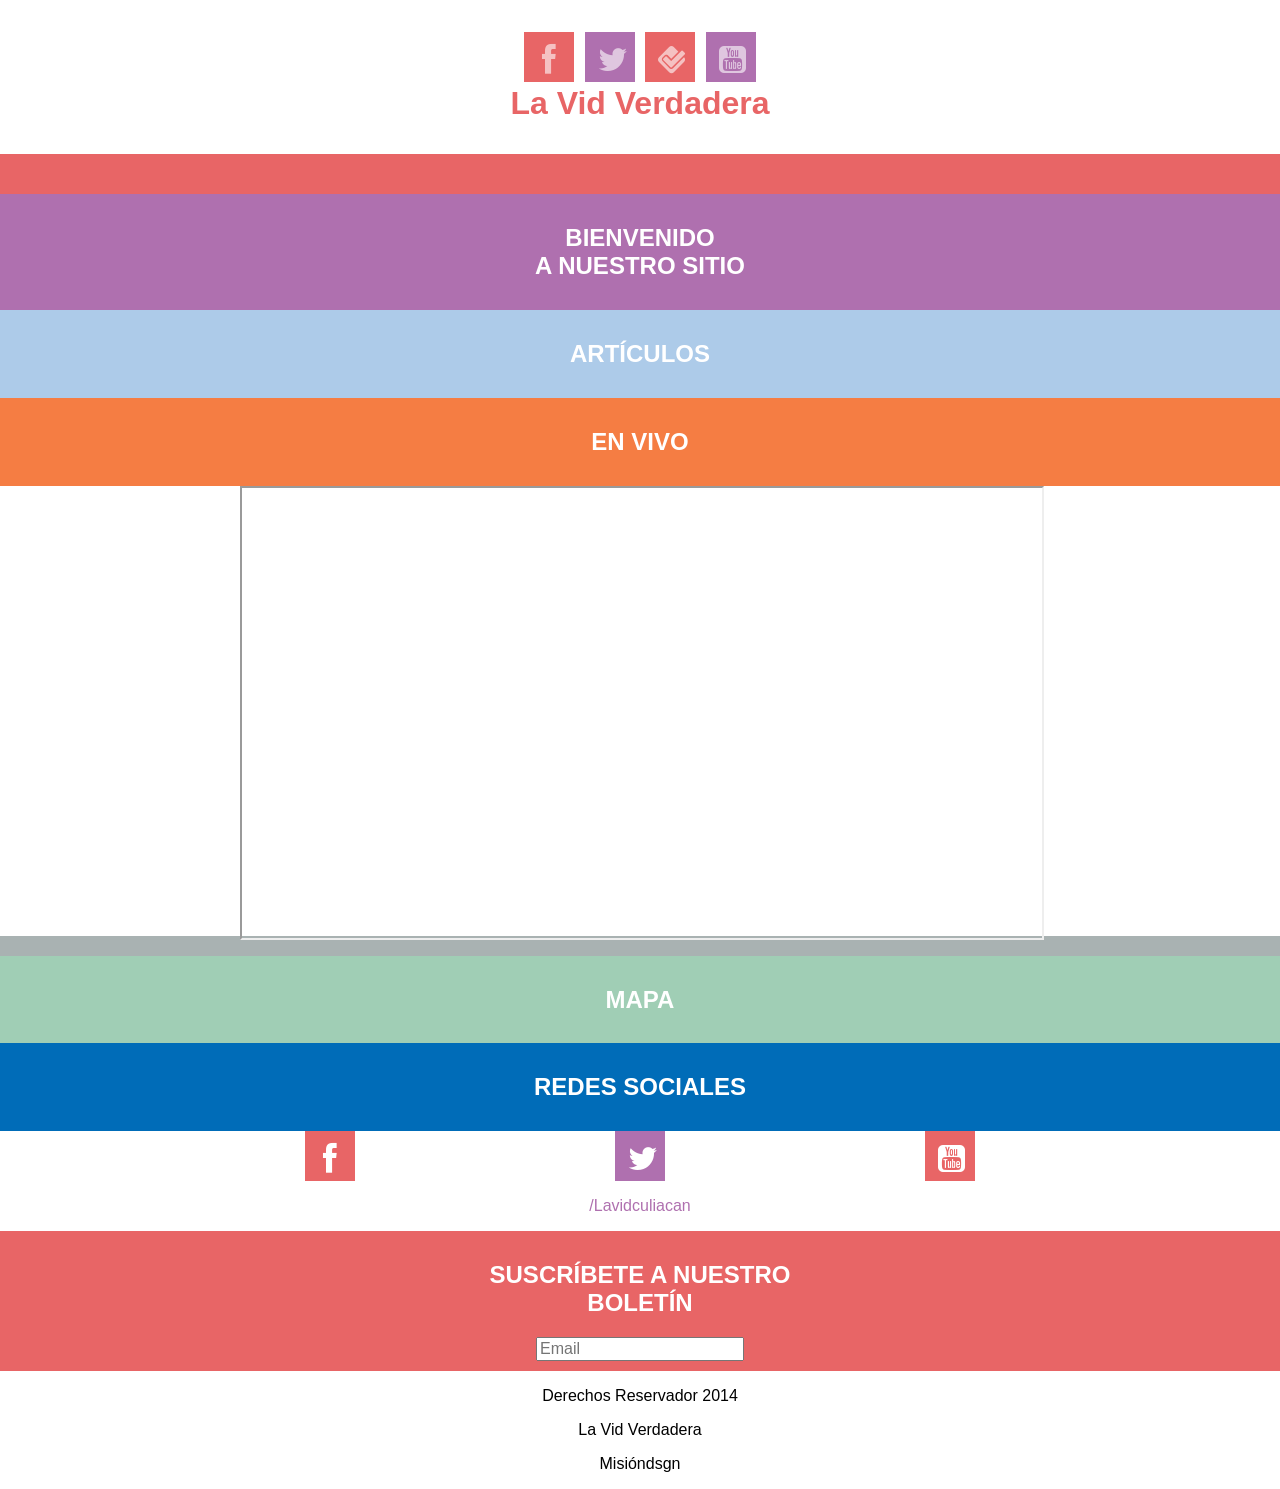
==== completo/index.html @ 692ce16f "Primer Avance Mobile First" ====
<!doctype html>
<html lang="es">
<head>
	<meta charset="UTF-8" />
	<title>Bienvenidos | La Vid Verdadera Culiacán</title>
	<link rel="stylesheet" href="css/normalize.css">
	<link rel="stylesheet" href="css/estilos.css">
	<link rel="stylesheet" href="css/font-awesome/css/font-awesome.min.css">
</head>
<body>
	<header>
		<section id="redessociales_header">
			<a href="https://www.facebook.com/lavidculiacan" class="cuadros salmon" target="_blank"><i class="fa fa-facebook rs"></i></a>
			<a href="https://twitter.com/lavidculiacan" class="cuadros lila" target="_blank"><i class="fa fa-twitter rs"></i></a>
			<a href="https://es.foursquare.com/v/iglesia-la-vid-verdadera/51ba7036498e1e3c4ad664f1" class="cuadros salmon" target="_blank"><i class="fa fa-foursquare rs"></i></a>
			<a href="http://www.youtube.com/user/LaVidCuliacan" class="cuadros lila" target="_blank"><i class="fa fa-youtube-square rs"></i></a>
		</section>
		<h1>La Vid Verdadera</h1>
	</header>
	<section id="slide">
		
	</section>
	<section id="bienvenidos">
		<h2>BIENVENIDO <br /> A NUESTRO SITIO</h2>
	</section>
	<section id="articulos">
		<h2>ARTÍCULOS</h2>
	</section>
	<section id="live">
		<h2>EN VIVO</h2>
	</section>
		<section id="contenedor">
    		<div class="videoresponsive">
    		<iframe src="//www.ustream.tv/embed/12550894?wmode=direct"></iframe>
    		</div>
	</section>
	<section id="visitanos">
		
	</section>
	<section id="map">
		<h2>MAPA</h2>
	</section>
	<section id="redessociales">
		<h2>REDES SOCIALES</h2>
	</section>
	<section id="redes">
		<a href="https://www.facebook.com/lavidculiacan" class="cuadros salmon rs"target="_blank"><i class="fa fa-facebook rs"></i></a>
		<a href="https://twitter.com/lavidculiacan" class="cuadros lila rs" target="_blank"><i class="fa fa-twitter rs"></i></a>
		<a href="http://www.youtube.com/user/LaVidCuliacan" class="cuadros salmon rs" target="_blank"><i class="fa fa-youtube-square rs"></i></a>
		<p>/Lavidculiacan</p>
	</section>
	<section id="boletin">
	<h2>SUSCRÍBETE A NUESTRO <br /> BOLETÍN</h2>
	<input type="email" id="user-email" placeholder="Email" required/>
	</section>
	<footer>
		<p class="dr">Derechos Reservador 2014</p>
		<p class="sello">La Vid Verdadera</p>
		<p class="desarrollado">Misióndsgn</p>
	</footer>

</body>
</html>
---- completo/css/estilos.css ----
body{font-size:16px;text-align:center}h1{color:#e86566;margin:.1em 0 1em}h2{color:#fff}#articulos{background:#adcbe9;padding:10px}#bienvenidos{background:#af70af;padding:10px}#boletin{background:#e86566;padding:10px}#contenedor{margin:0 auto;max-width:800px}#live{background:#f57d43;padding:10px}#map{background:#a0ceb5;padding:10px}#redes p{color:#af70af}#redessociales{background:#006cb8;padding:10px}#redessociales_header,#redessociales_header a{color:#fff}#redessociales_header i{opacity:.6}#redessociales_header i:hover{opacity:1}#slide{background:#e86566;padding:20px 0}#visitanos{background:#a9b2b2;padding:10px}.cuadros{display:inline-block;height:30px;font-size:2em;margin:1em .1em 0;padding:10px;width:30px}.lila{background:#af70af}.rs{color:#fff;margin:0 10%}.salmon{background:#e86566}.videoresponsive{height:0;margin:0 auto;padding-top:56.25%;position:relative;width:100%}.videoresponsive iframe{height:100%;left:0;position:absolute;top:0;width:100%}
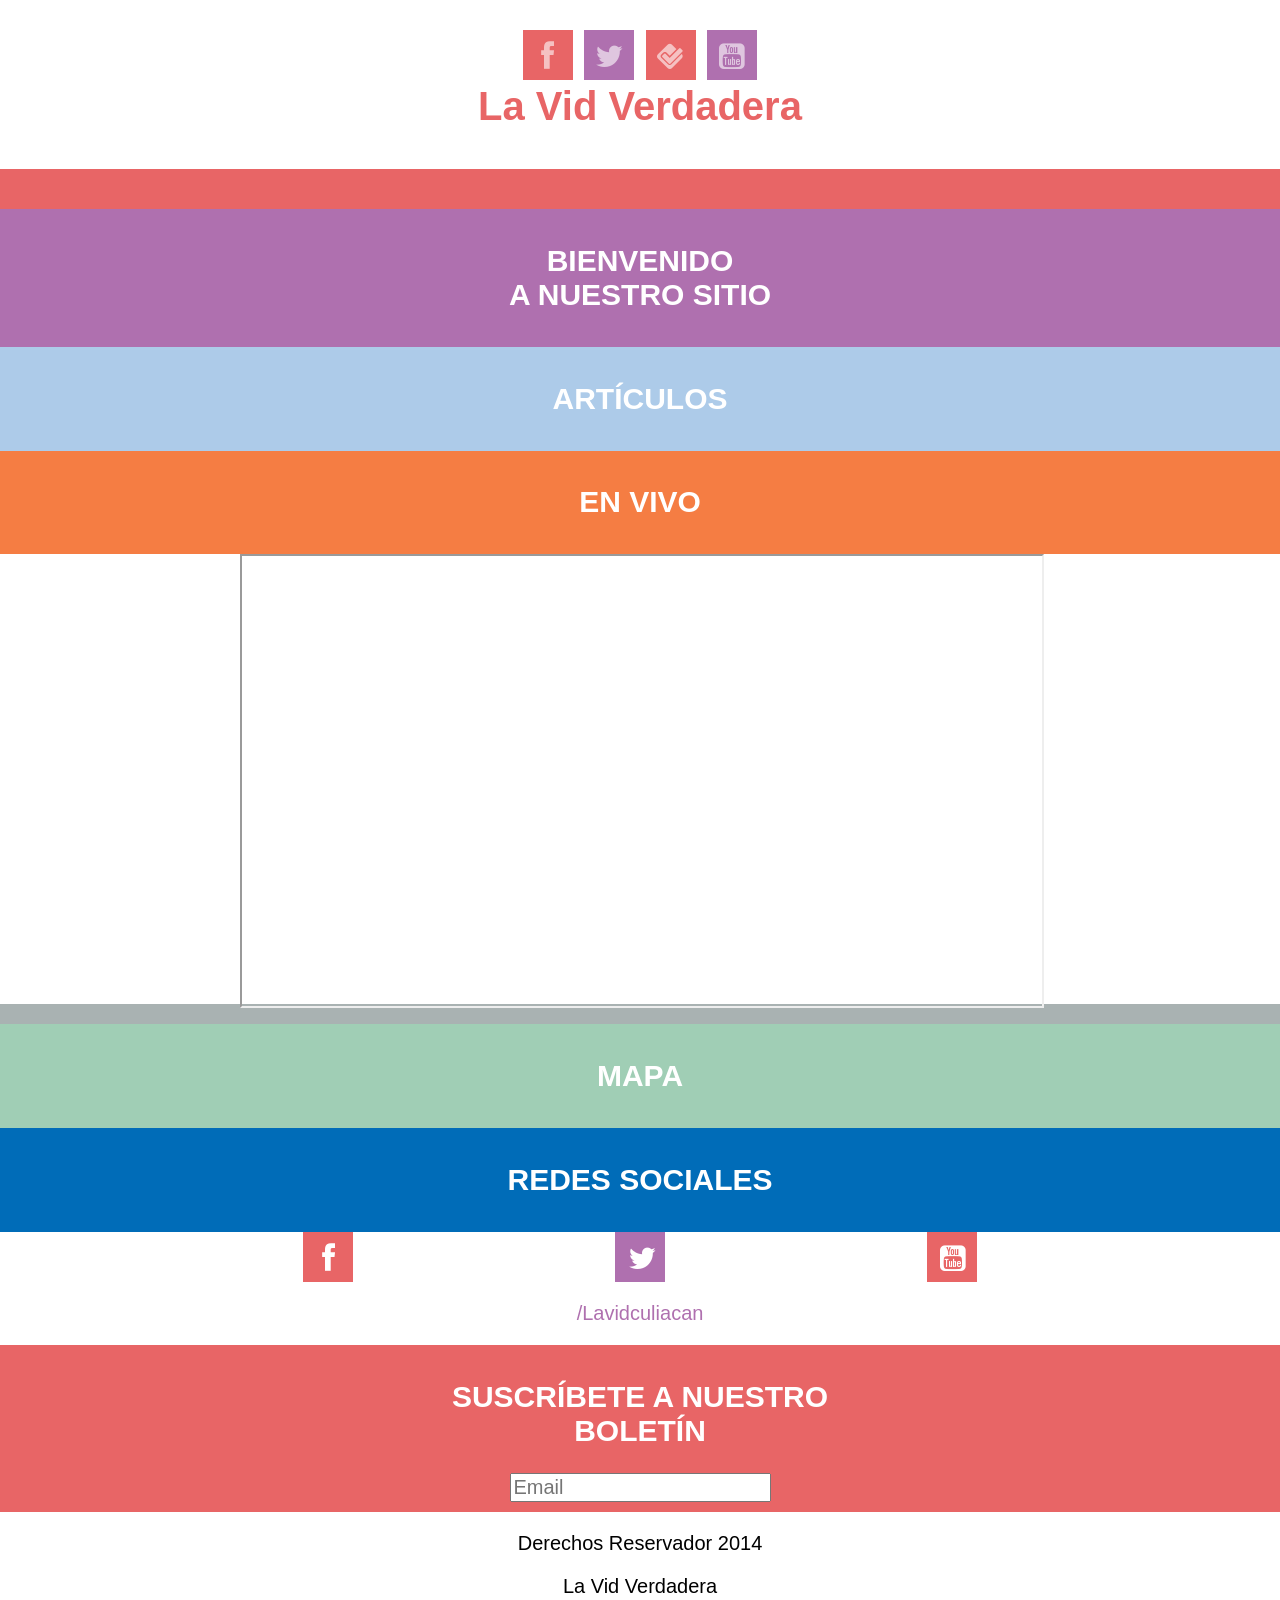
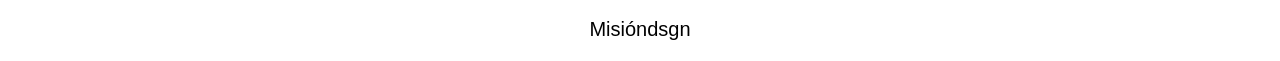
==== commit c6a3b8b5: "mas cambios" ====
--- a/completo/index.html
+++ b/completo/index.html
@@ -2,6 +2,7 @@
 <html lang="es">
 <head>
 	<meta charset="UTF-8" />
+	<meta name="viewport" content="width=device-width, initial-scale=1"/>
 	<title>Bienvenidos | La Vid Verdadera Culiacán</title>
 	<link rel="stylesheet" href="css/normalize.css">
 	<link rel="stylesheet" href="css/estilos.css">
--- a/completo/css/estilos.css
+++ b/completo/css/estilos.css
@@ -1 +1 @@
-body{font-size:16px;text-align:center}h1{color:#e86566;margin:.1em 0 1em}h2{color:#fff}#articulos{background:#adcbe9;padding:10px}#bienvenidos{background:#af70af;padding:10px}#boletin{background:#e86566;padding:10px}#contenedor{margin:0 auto;max-width:800px}#live{background:#f57d43;padding:10px}#map{background:#a0ceb5;padding:10px}#redes p{color:#af70af}#redessociales{background:#006cb8;padding:10px}#redessociales_header,#redessociales_header a{color:#fff}#redessociales_header i{opacity:.6}#redessociales_header i:hover{opacity:1}#slide{background:#e86566;padding:20px 0}#visitanos{background:#a9b2b2;padding:10px}.cuadros{display:inline-block;height:30px;font-size:2em;margin:1em .1em 0;padding:10px;width:30px}.lila{background:#af70af}.rs{color:#fff;margin:0 10%}.salmon{background:#e86566}.videoresponsive{height:0;margin:0 auto;padding-top:56.25%;position:relative;width:100%}.videoresponsive iframe{height:100%;left:0;position:absolute;top:0;width:100%}+body{font-size:20px;text-align:center;width:100%}h1{color:#e86566;margin:.1em 0 1em}h2{color:#fff}#articulos{background:#adcbe9;padding:10px}#bienvenidos{background:#af70af;padding:10px}#boletin{background:#e86566;padding:10px}#contenedor{margin:0 auto;max-width:800px}#live{background:#f57d43;padding:10px}#map{background:#a0ceb5;padding:10px}#redes p{color:#af70af}#redessociales{background:#006cb8;padding:10px}#redessociales_header,#redessociales_header a{color:#fff}#redessociales_header i{margin:0 auto;opacity:.6}#redessociales_header i:hover{opacity:1}#slide{background:#e86566;padding:20px 0}#visitanos{background:#a9b2b2;padding:10px}.cuadros{display:inline-block;height:30px;font-size:1.5em;margin:1em .1em 0;padding:10px;width:30px}.lila{background:#af70af}.rs{color:#fff;margin:0 10%}.salmon{background:#e86566}.videoresponsive{height:0;margin:0 auto;padding-top:56.25%;position:relative;width:100%}.videoresponsive iframe{height:100%;left:0;position:absolute;top:0;width:100%}
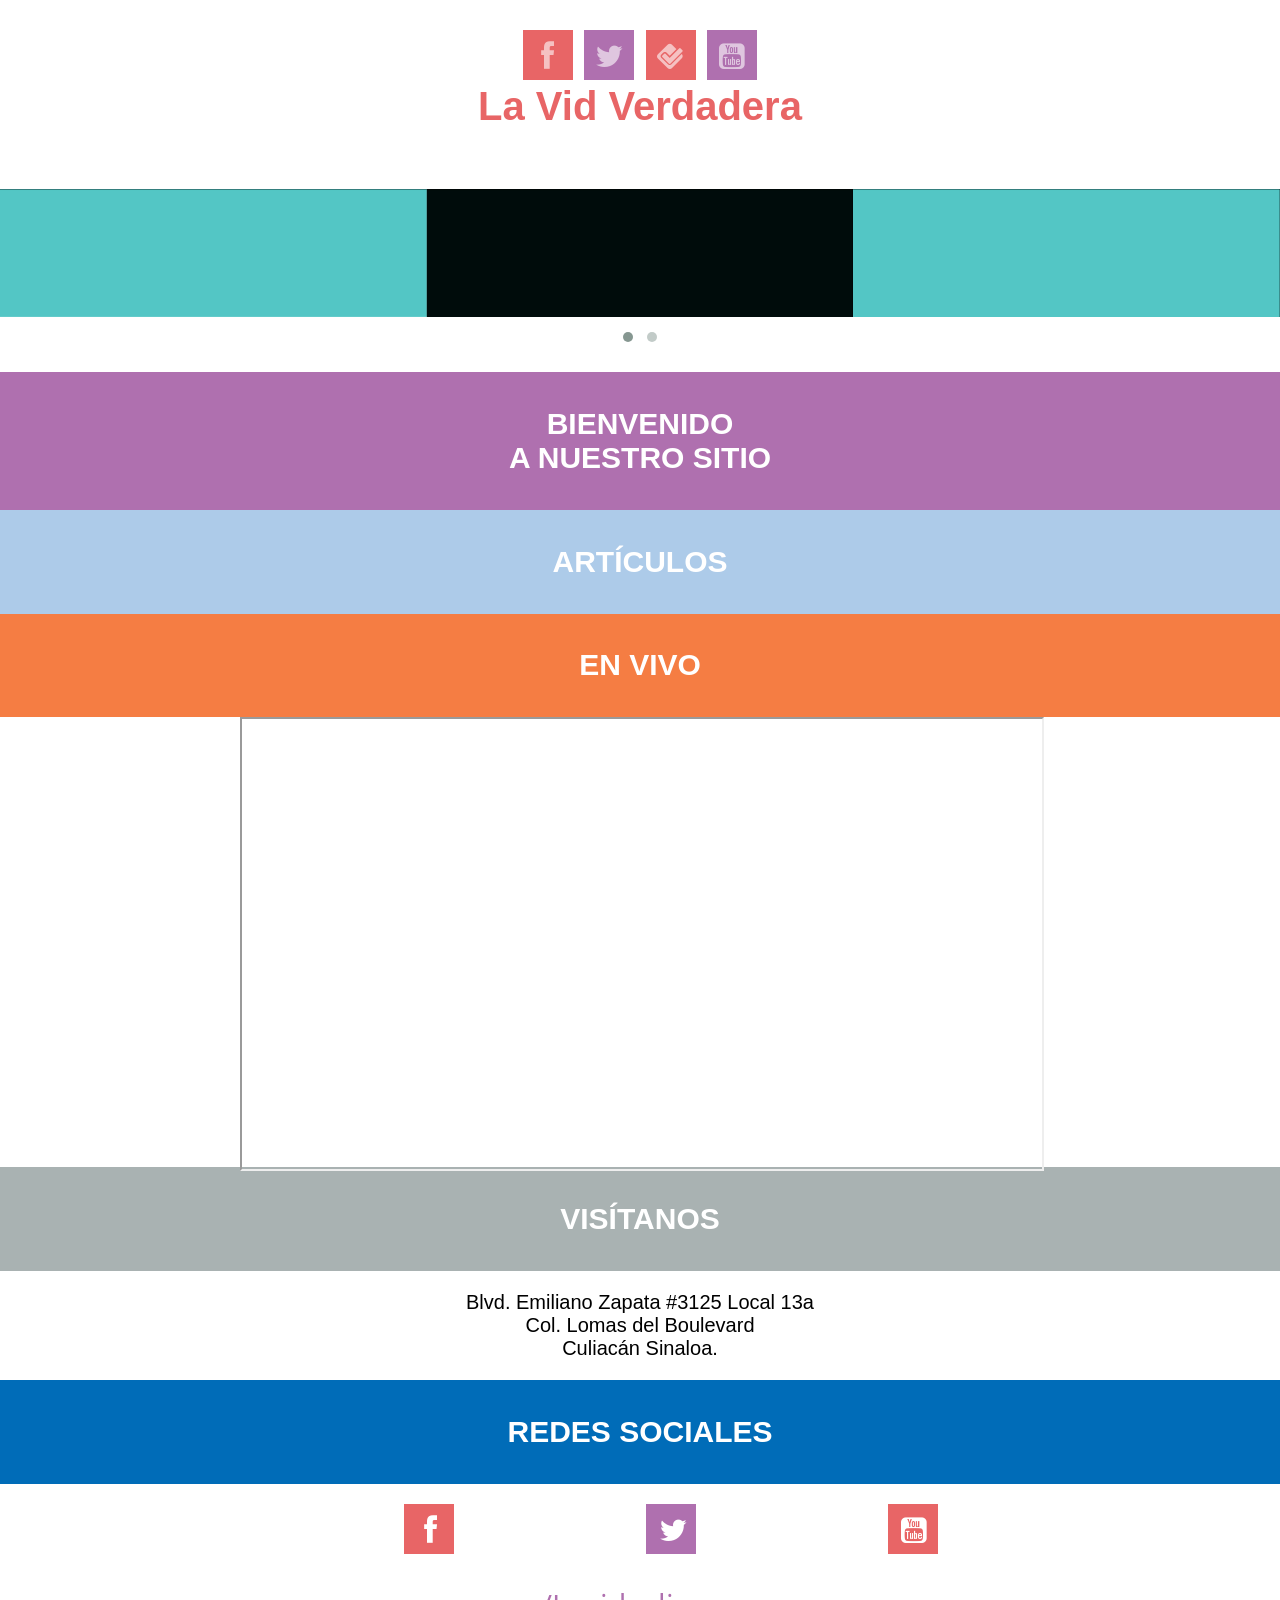
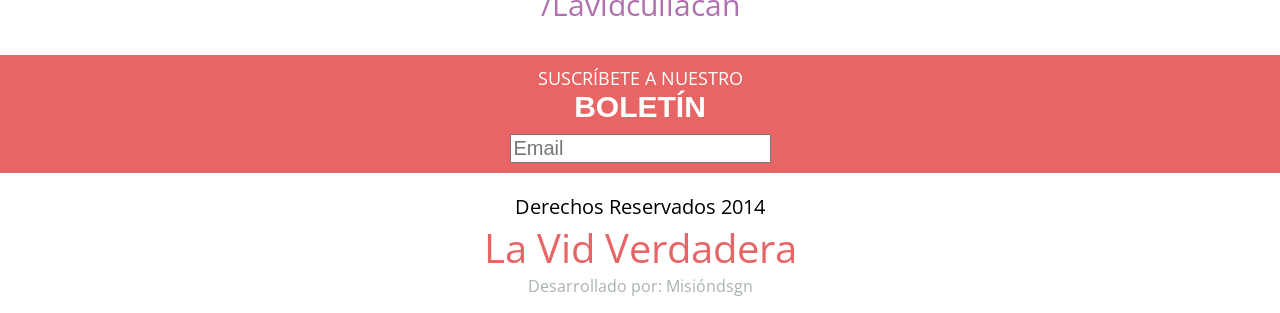
==== commit c6036bfe: "js y carrousel" ====
--- a/completo/index.html
+++ b/completo/index.html
@@ -6,7 +6,13 @@
 	<title>Bienvenidos | La Vid Verdadera Culiacán</title>
 	<link rel="stylesheet" href="css/normalize.css">
 	<link rel="stylesheet" href="css/estilos.css">
+	<link rel="stylesheet" href="css/owlcarousel/owl.carousel.css">
+	<link rel="stylesheet" href="css/owlcarousel/owl.theme.css">
+	<link href='http://fonts.googleapis.com/css?family=Open+Sans:300' rel='stylesheet' type='text/css'>
+	<link href='http://fonts.googleapis.com/css?family=Open+Sans+Condensed:300' rel='stylesheet' type='text/css'>
 	<link rel="stylesheet" href="css/font-awesome/css/font-awesome.min.css">
+	<script src="css/assets/js/jquery-1.11.0.min.js"></script>
+	<script src="css/owlcarousel/owl.carousel.js"></script>
 </head>
 <body>
 	<header>
@@ -19,7 +25,14 @@
 		<h1>La Vid Verdadera</h1>
 	</header>
 	<section id="slide">
-		
+		<div id="owl-example" class="owl-carousel">
+  			<div> <img src="img/p1.jpg" alt=""></div>
+  			<div> <img src="img/p2.jpg" alt=""></div>
+  			<div> <img src="img/p1.jpg" alt=""></div>
+  			<div> <img src="img/p2.jpg" alt=""></div>
+  			<div> <img src="img/p1.jpg" alt=""></div>
+  			<div> <img src="img/p2.jpg" alt=""></div>
+		</div>
 	</section>
 	<section id="bienvenidos">
 		<h2>BIENVENIDO <br /> A NUESTRO SITIO</h2>
@@ -36,8 +49,10 @@
     		</div>
 	</section>
 	<section id="visitanos">
-		
+		<h2>VISÍTANOS</h2>
 	</section>
+		<p class="direccion">Blvd. Emiliano Zapata #3125 Local 13a <br /> Col. Lomas del Boulevard <br /> Culiacán Sinaloa.</p>
+	
 	<section id="map">
 		<h2>MAPA</h2>
 	</section>
@@ -51,14 +66,21 @@
 		<p>/Lavidculiacan</p>
 	</section>
 	<section id="boletin">
-	<h2>SUSCRÍBETE A NUESTRO <br /> BOLETÍN</h2>
-	<input type="email" id="user-email" placeholder="Email" required/>
+
+	<p class="slim">SUSCRÍBETE A NUESTRO</p><h2 class="boletin">BOLETÍN</h2>
+	<input type="email" id="user-email" placeholder="Email"  required/>
 	</section>
 	<footer>
-		<p class="dr">Derechos Reservador 2014</p>
+		<p class="dr">Derechos Reservados 2014</p>
 		<p class="sello">La Vid Verdadera</p>
-		<p class="desarrollado">Misióndsgn</p>
+		<p class="desarrollado">Desarrollado por: <a href="#">Misióndsgn</a></p>
 	</footer>
+	<script>
+		$(document).ready(function(){
+  		$("#owl-example").owlCarousel();
+		});
+	</script>
+  
 
 </body>
 </html>
--- a/completo/css/estilos.css
+++ b/completo/css/estilos.css
@@ -1 +1,30 @@
-body{font-size:20px;text-align:center;width:100%}h1{color:#e86566;margin:.1em 0 1em}h2{color:#fff}#articulos{background:#adcbe9;padding:10px}#bienvenidos{background:#af70af;padding:10px}#boletin{background:#e86566;padding:10px}#contenedor{margin:0 auto;max-width:800px}#live{background:#f57d43;padding:10px}#map{background:#a0ceb5;padding:10px}#redes p{color:#af70af}#redessociales{background:#006cb8;padding:10px}#redessociales_header,#redessociales_header a{color:#fff}#redessociales_header i{margin:0 auto;opacity:.6}#redessociales_header i:hover{opacity:1}#slide{background:#e86566;padding:20px 0}#visitanos{background:#a9b2b2;padding:10px}.cuadros{display:inline-block;height:30px;font-size:1.5em;margin:1em .1em 0;padding:10px;width:30px}.lila{background:#af70af}.rs{color:#fff;margin:0 10%}.salmon{background:#e86566}.videoresponsive{height:0;margin:0 auto;padding-top:56.25%;position:relative;width:100%}.videoresponsive iframe{height:100%;left:0;position:absolute;top:0;width:100%}+body{font-size:20px;text-align:center;width:100%}
+h1{color:#e86566;margin:.1em 0 1em}
+h2{color:#fff}
+footer{font-family:'Open Sans',sans-serif}
+#articulos{background:#adcbe9;padding:10px}
+#bienvenidos{background:#af70af;padding:10px}
+#boletin{background:#e86566;padding:10px}
+#contenedor{margin:0 auto;max-width:800px}
+#live{background:#f57d43;padding:10px}
+#map{display:none}
+#redes{margin:20px;}
+#redes p{color:#af70af;font-family:'Open Sans',sans-serif;font-size:1.5em}
+#redessociales{background:#006cb8;padding:10px}
+#redessociales_header,#redessociales_header a{color:#fff}
+#redessociales_header i{margin:0 auto;opacity:.6}
+#redessociales_header i:hover{opacity:1}
+#slide{padding:20px 0}
+#visitanos{background:#a9b2b2;padding:10px}
+.boletin{margin:0 0 10px 0}
+.cuadros{display:inline-block;height:30px;font-size:1.5em;margin:1em .1em 0;padding:10px;width:30px}
+.dr{color:#000;margin-bottom:0}
+.desarrollado{color:#a9b2b2;font-size:.8em;margin-top:0}
+.desarrollado a{text-decoration:none;color:#a9b2b2}
+.lila{background:#af70af}
+.rs{color:#fff;margin:0 5% 0 10%}
+.salmon{background:#e86566}
+.sello{color:#e86566;font-size:2em;margin-bottom:0;margin-top:0}
+.slim{color:#fff;font-family:'Open Sans Condensed',sans-serif;font-size:.9em;margin-bottom:0;margin-top:1px}
+.videoresponsive{height:0;margin:0 auto;padding-top:56.25%;position:relative;width:100%}
+.videoresponsive iframe{height:100%;left:0;position:absolute;top:0;width:100%}
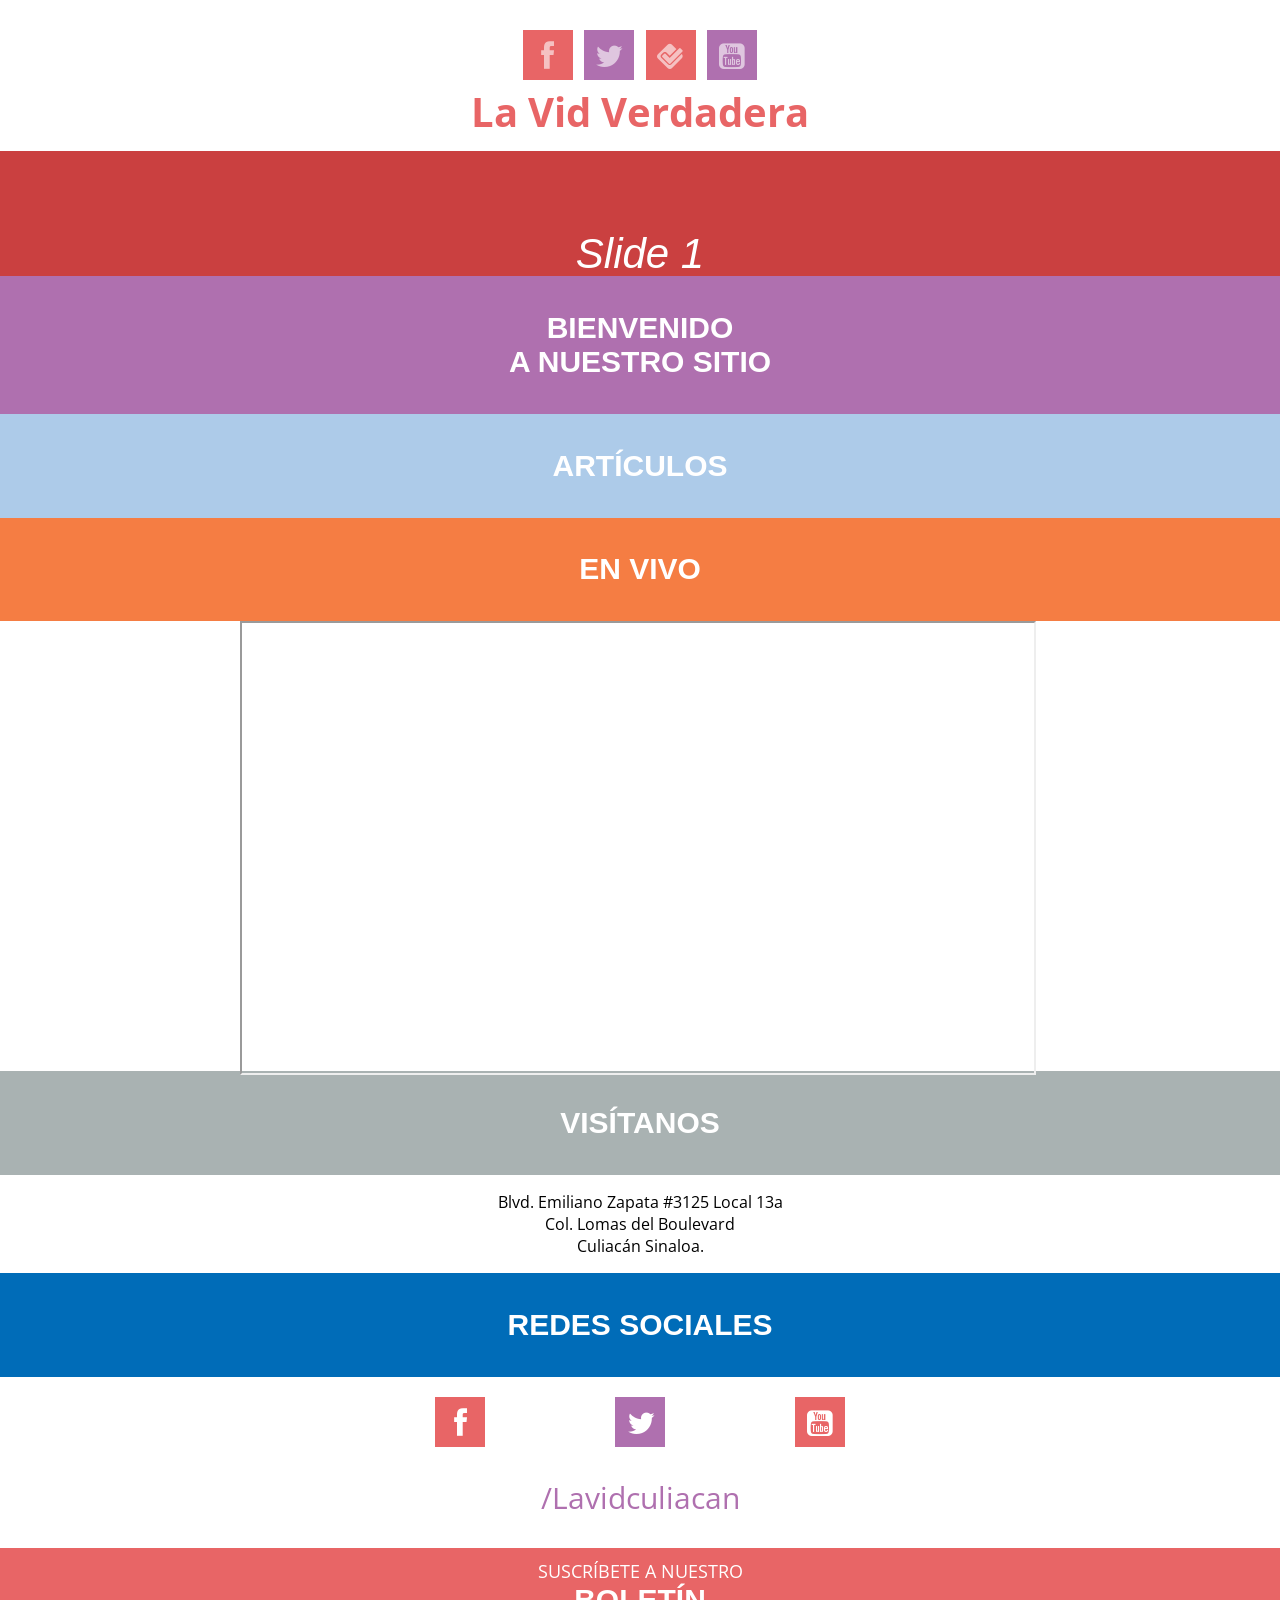
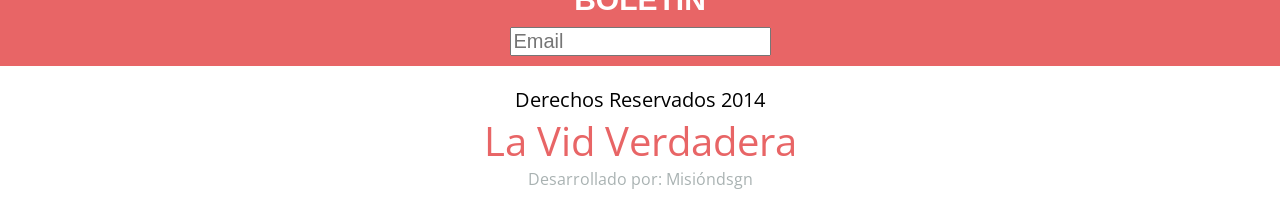
==== commit 5de287c3: "OK google mobile" ====
--- a/completo/index.html
+++ b/completo/index.html
@@ -6,13 +6,12 @@
 	<title>Bienvenidos | La Vid Verdadera Culiacán</title>
 	<link rel="stylesheet" href="css/normalize.css">
 	<link rel="stylesheet" href="css/estilos.css">
-	<link rel="stylesheet" href="css/owlcarousel/owl.carousel.css">
-	<link rel="stylesheet" href="css/owlcarousel/owl.theme.css">
+	<link rel="stylesheet" href="css/slide_style.css">
+	<link rel="stylesheet" href="css/font-awesome/css/font-awesome.min.css">
+	<link rel="stylesheet" href="css/idangerous.swiper.css">
 	<link href='http://fonts.googleapis.com/css?family=Open+Sans:300' rel='stylesheet' type='text/css'>
 	<link href='http://fonts.googleapis.com/css?family=Open+Sans+Condensed:300' rel='stylesheet' type='text/css'>
-	<link rel="stylesheet" href="css/font-awesome/css/font-awesome.min.css">
-	<script src="css/assets/js/jquery-1.11.0.min.js"></script>
-	<script src="css/owlcarousel/owl.carousel.js"></script>
+	
 </head>
 <body>
 	<header>
@@ -25,14 +24,35 @@
 		<h1>La Vid Verdadera</h1>
 	</header>
 	<section id="slide">
-		<div id="owl-example" class="owl-carousel">
-  			<div> <img src="img/p1.jpg" alt=""></div>
-  			<div> <img src="img/p2.jpg" alt=""></div>
-  			<div> <img src="img/p1.jpg" alt=""></div>
-  			<div> <img src="img/p2.jpg" alt=""></div>
-  			<div> <img src="img/p1.jpg" alt=""></div>
-  			<div> <img src="img/p2.jpg" alt=""></div>
-		</div>
+		 <div class="swiper-container">
+    <div class="swiper-wrapper">
+      <div class="swiper-slide red-slide">
+        <div class="title">Slide 1</div>
+      </div>
+      <div class="swiper-slide blue-slide">
+        <div class="title">Slide 2</div>
+      </div>
+      <div class="swiper-slide orange-slide">
+        <div class="title">Slide 3</div>
+      </div>
+      <div class="swiper-slide green-slide">
+        <div class="title">Slide 4</div>
+      </div>
+      <div class="swiper-slide pink-slide">
+        <div class="title">Slide 5</div>
+      </div>
+      <div class="swiper-slide red-slide">
+        <div class="title">Slide 6</div>
+      </div>
+      <div class="swiper-slide blue-slide">
+        <div class="title">Slide 7</div>
+      </div>
+      <div class="swiper-slide orange-slide">
+        <div class="title">Slide 8</div>
+      </div>
+    </div>
+    <div class="pagination"></div>
+  </div>
 	</section>
 	<section id="bienvenidos">
 		<h2>BIENVENIDO <br /> A NUESTRO SITIO</h2>
@@ -75,12 +95,13 @@
 		<p class="sello">La Vid Verdadera</p>
 		<p class="desarrollado">Desarrollado por: <a href="#">Misióndsgn</a></p>
 	</footer>
-	<script>
-		$(document).ready(function(){
-  		$("#owl-example").owlCarousel();
-		});
-	</script>
-  
-
+	<script src="js/jquery-1.10.1.min.js"></script>
+  	<script src="js/idangerous.swiper-2.1.min.js"></script>
+  <script>
+  		var mySwiper = new Swiper('.swiper-container',{
+    		pagination: '.pagination',
+    		paginationClickable: true
+  		})
+  </script>
 </body>
 </html>
--- a/completo/css/estilos.css
+++ b/completo/css/estilos.css
@@ -1,7 +1,8 @@
 body{font-size:20px;text-align:center;width:100%}
-h1{color:#e86566;margin:.1em 0 1em}
+h1{color:#e86566;font-family:'Open Sans',sans-serif;margin:.1em 0 .3em}
 h2{color:#fff}
 footer{font-family:'Open Sans',sans-serif}
+header{margin:0;padding:0}
 #articulos{background:#adcbe9;padding:10px}
 #bienvenidos{background:#af70af;padding:10px}
 #boletin{background:#e86566;padding:10px}
@@ -14,17 +15,18 @@
 #redessociales_header,#redessociales_header a{color:#fff}
 #redessociales_header i{margin:0 auto;opacity:.6}
 #redessociales_header i:hover{opacity:1}
-#slide{padding:20px 0}
+#slide{margin-top:0;padding:0}
 #visitanos{background:#a9b2b2;padding:10px}
 .boletin{margin:0 0 10px 0}
 .cuadros{display:inline-block;height:30px;font-size:1.5em;margin:1em .1em 0;padding:10px;width:30px}
 .dr{color:#000;margin-bottom:0}
 .desarrollado{color:#a9b2b2;font-size:.8em;margin-top:0}
 .desarrollado a{text-decoration:none;color:#a9b2b2}
+.direccion{font-family:'Open Sans',sans-serif;font-size:.8em}
 .lila{background:#af70af}
-.rs{color:#fff;margin:0 5% 0 10%}
+.rs{color:#fff;margin:0 5% 0 5%}
 .salmon{background:#e86566}
 .sello{color:#e86566;font-size:2em;margin-bottom:0;margin-top:0}
 .slim{color:#fff;font-family:'Open Sans Condensed',sans-serif;font-size:.9em;margin-bottom:0;margin-top:1px}
 .videoresponsive{height:0;margin:0 auto;padding-top:56.25%;position:relative;width:100%}
-.videoresponsive iframe{height:100%;left:0;position:absolute;top:0;width:100%}
+.videoresponsive iframe{height:100%;left:0;position:absolute;top:0;width:99%}
--- a/completo/css/slide_style.css
+++ b/completo/css/slide_style.css
@@ -0,0 +1,12 @@
+.blue-slide{background:#4390ee}
+.green-slide{background:#49a430}
+.orange-slide{background:#ff8604}
+.pagination{position:absolute;z-index:20;left:10px;}
+.pagination bottom 10px{display:none}
+.pink-slide{background:#973e76}
+.red-slide{background:#ca4040}
+.swiper-container{color:#fff;height:20;text-align:center;width:100%}
+.swiper-pagination-switch{background:#222;border-radius:8px;border:1px solid #fff;cursor:pointer;display:inline-block;height:8px;margin-right:5px;opacity:.8;width:8px}
+.swiper-slide .title{font-size:42px;font-style:italic;line-height:45px;margin-bottom:0;margin-top:80px}
+.swiper-visible-switch{background:#aaa}
+.swiper-active-switch{background:#fff}
